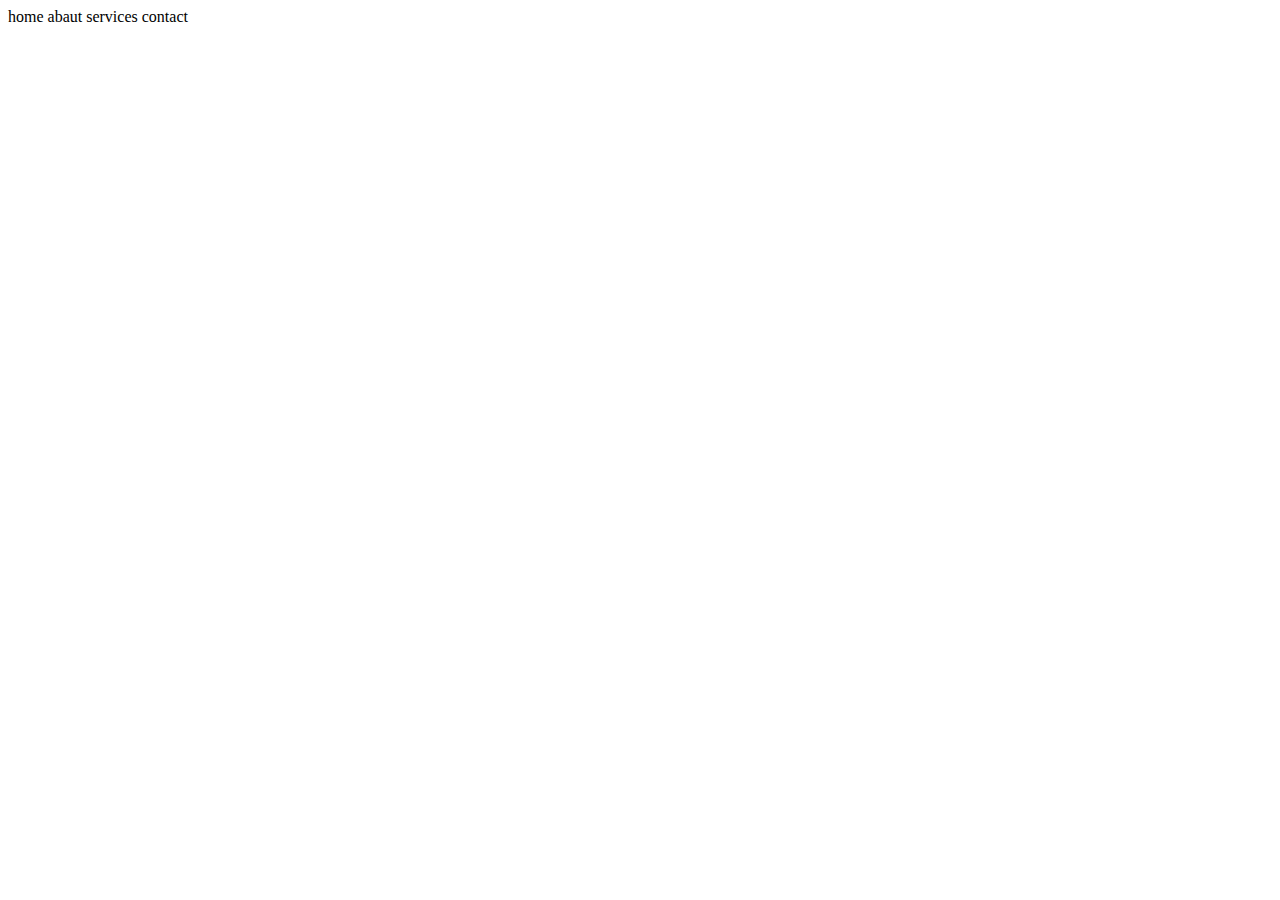
==== exampleweb/index.html @ 0b8dd662 "agreganto todos los archivos" ====
<!DOCTYPE html>
<html lang="es">
<head>
    <meta charset="UTF-8">
    <meta name="viewport" content="width=device-width, initial-scale=1.0">
    <title>Hansel</title>
</head>
<body>
    <a>home</a>
    <a>abaut</a>
    <a>services</a>
    <a>contact</a>
</body>
</html>

<ul
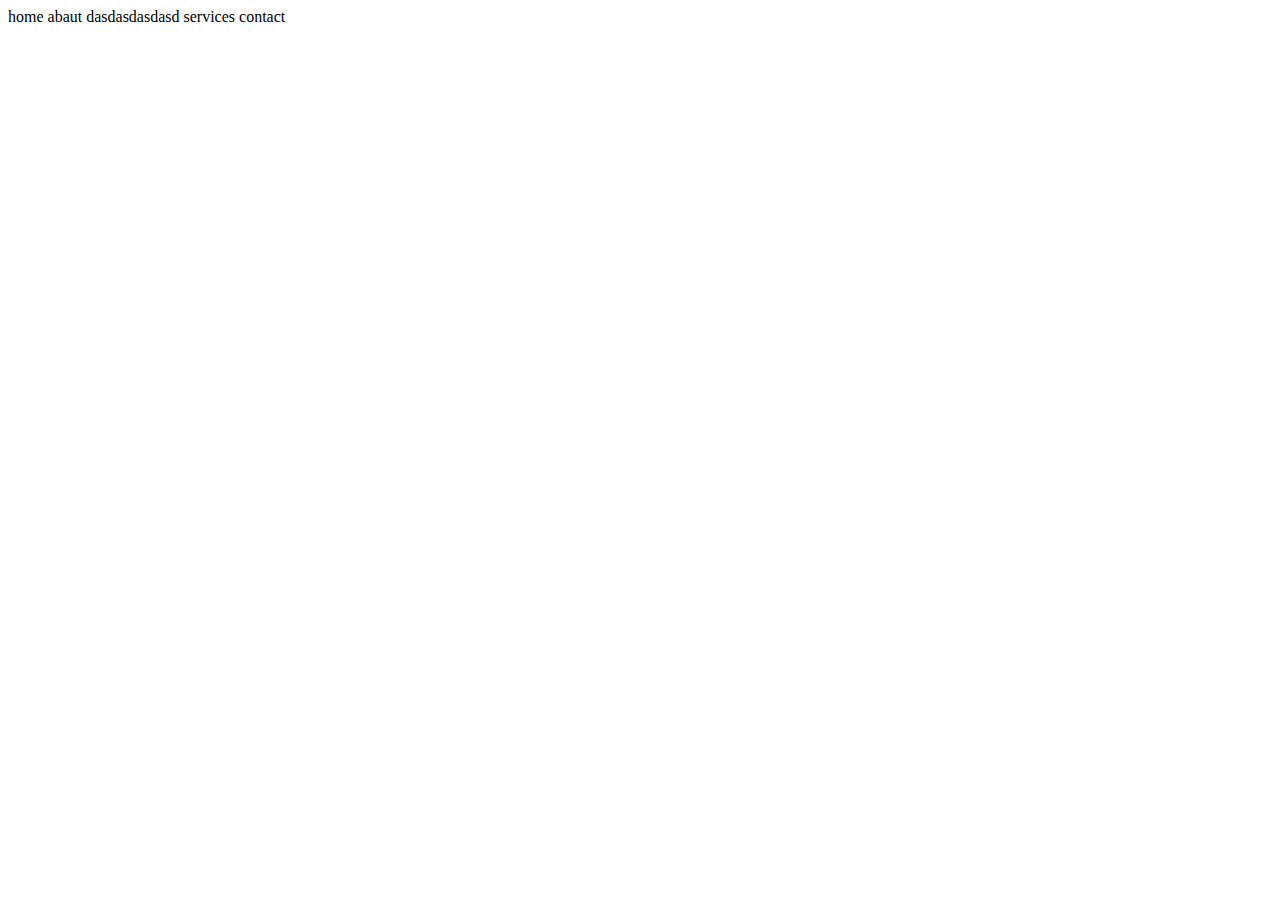
==== commit c3b487e0: "hice un cambio a un archivo" ====
--- a/exampleweb/index.html
+++ b/exampleweb/index.html
@@ -7,7 +7,7 @@
 </head>
 <body>
     <a>home</a>
-    <a>abaut</a>
+    <a>abaut dasdasdasdasd</a>
     <a>services</a>
     <a>contact</a>
 </body>
